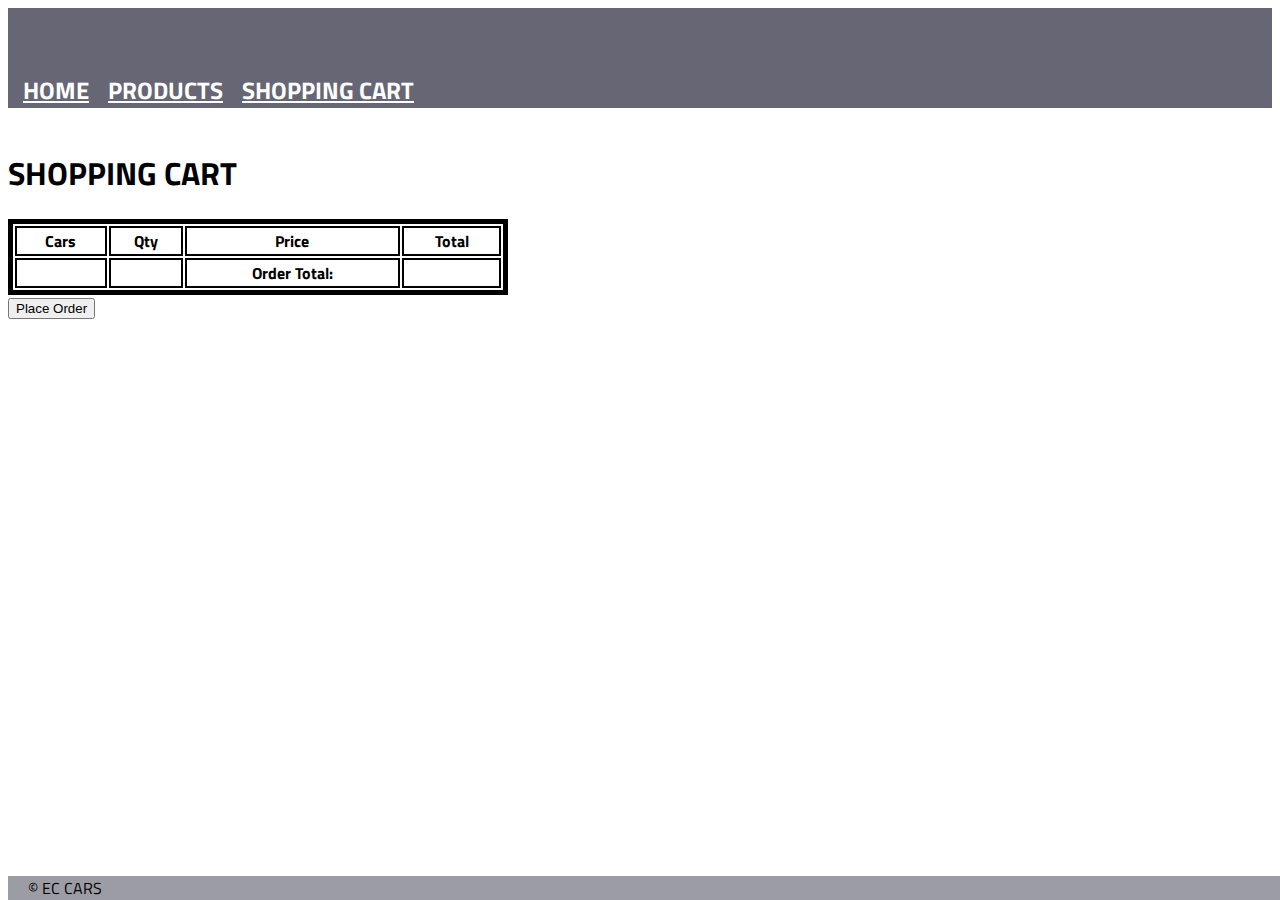
==== Shopping Cart/index.html @ a369d974 "added shopping cart" ====
<!DOCTYPE html>
<html lang="en">

<head>
    <meta charset="UTF-8">
    <meta name="viewport" content="width=device-width, initial-scale=1.0">
    <meta http-equiv="X-UA-Compatible" content="ie=edge">
    <link href="https://fonts.googleapis.com/css2?family=Titillium+Web:wght@300&display=swap" rel="stylesheet">
    <link rel="stylesheet" href="../common/main.css">
    <link rel="stylesheet" href="./shopping.css">
    <title>SHOPPING CART</title>
</head>

<body>
    <header>
        <div class="navigation">
            <nav>
                <a href="../index.html">HOME</a>
                <a href="../Products/products.html">PRODUCTS</a>
                <a href=>SHOPPING CART</a>
            </nav>
        </div>
    </header>
    <main>
        <h1>SHOPPING CART</h1>
        <div class="shopping-container">
            <table>
                <thead>
                    <tr>
                        <th>Cars</th>
                        <th>Qty</th>
                        <th>Price</th>
                        <th>Total</th>

                    </tr>

                </thead>
                <tbody></tbody>

                <tfoot>
                    <tr>
                        <th></th>
                        <th></th>
                        <th>Order Total:</th>
                        <th id="order-total"></th>

                    </tr>

                </tfoot>
                
            </table>
            <button>Place Order</button>
        </div>
        
            

        
    </main>
    <footer>
        <div class="copy gutter-right">&copy; EC CARS</div>
    </footer>

    <script type="module" src="../Products/products.js"></script>
</body>

</html>
---- common/main.css ----
body {
    /* https://coolors.co/generate and click export -> scss to get the colors to copy and paste below*/
    --color1: hsla(0, 0%, 0%, 1);
    --color2: hsla(240, 7%, 43%, 1);
    --color3: hsla(240, 5%, 63%, 1);
    --color4: hsla(240, 1%, 91%, 1);
    --color5: hsla(240, 1%, 96%, 1);

    
    --header-height: 100px;
    --shadow: 0px 10px 20px -12px rgba(0,0,0,0.45);
    --gutter: 30px;
    --footer-height: 25px;
    
    font-family: 'Titillium Web', sans-serif;
    background-color:white;
}
header{
    display: flex;
    height: var(--header-height);
    width: 100%;
    background-color: var(--color2);
   
       
}

.navigation{
    align-self: flex-end; 
   
}
a{
    font-weight: bold;
    color:white;
    font-size: 1.5rem;
    margin-left: 15px;
}

footer {
    display: flex;
    align-self: flex-start;
    background-color: var(--color3);
    box-shadow: var(--shadow);
    position: fixed;
    width: 100%;
    bottom: 0;
    padding-left: 20px;
}

h1{
    padding-top: 20px;
}
ol, ul {
    
	list-style: none;
}
---- Shopping Cart/shopping.css ----
table{
    width:500px;
    border:solid black 5px;
    
}

thead, th{
    border:solid black;
    border-width: 2px;
}
button{
    align-self: center;
}
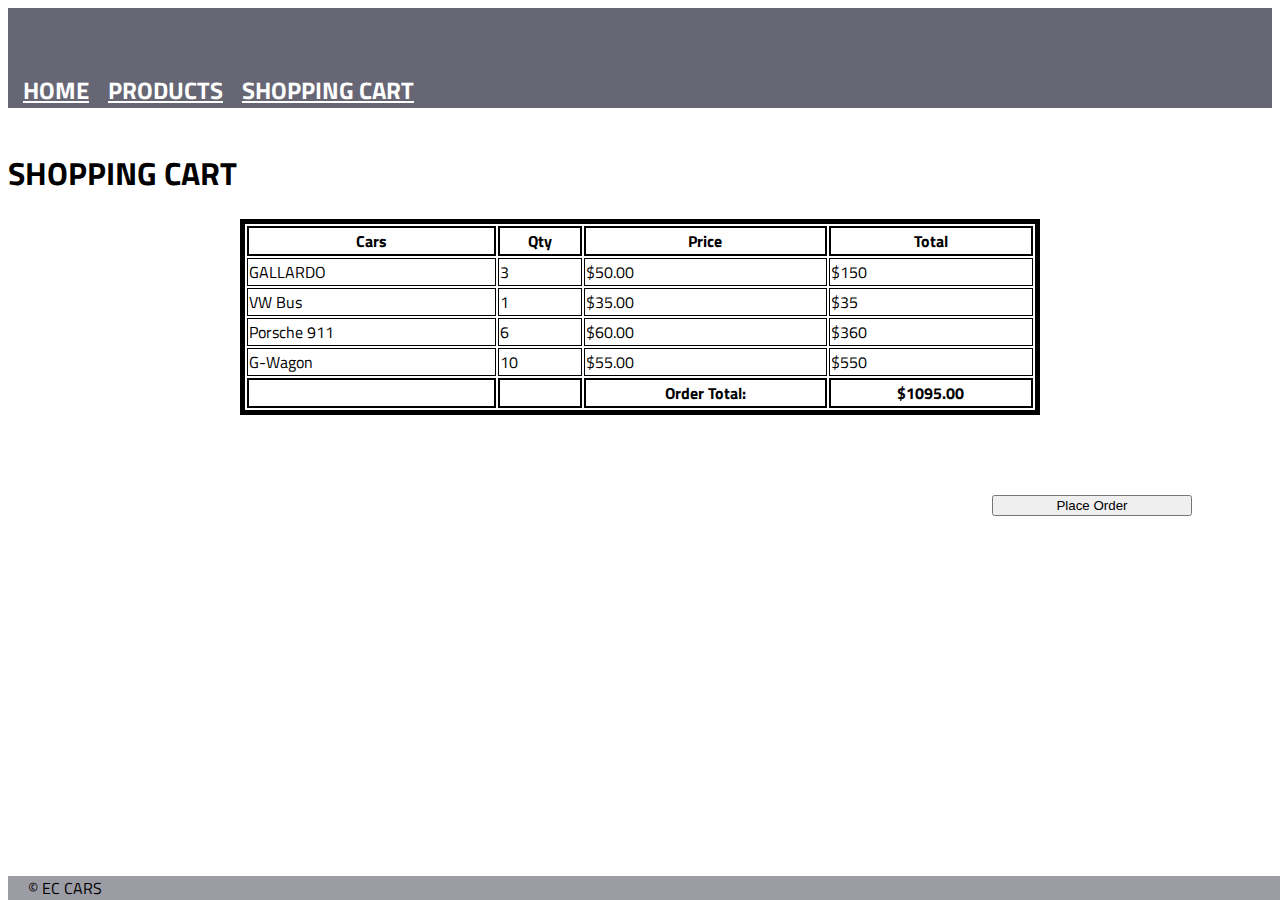
==== commit 34f214b6: "added cart items to cart" ====
--- a/Shopping Cart/index.html
+++ b/Shopping Cart/index.html
@@ -49,10 +49,12 @@
                 </tfoot>
                 
             </table>
+        </div>
+        <div class="button">
             <button>Place Order</button>
         </div>
         
-            
+        
 
         
     </main>
@@ -60,7 +62,7 @@
         <div class="copy gutter-right">&copy; EC CARS</div>
     </footer>
 
-    <script type="module" src="../Products/products.js"></script>
+    <script type="module" src="shopping-cart.js"></script>
 </body>
 
 </html>               --- a/Shopping Cart/shopping.css
+++ b/Shopping Cart/shopping.css
@@ -1,7 +1,9 @@
 
 table{
-    width:500px;
+    width:800px;
     border:solid black 5px;
+    justify-content: center;
+    align-items: center;
     
 }
 
@@ -9,6 +11,27 @@
     border:solid black;
     border-width: 2px;
 }
+
+.button{
+    display: flex;
+    align-self: flex-end;
+    flex-direction: row-reverse;
+    padding-top: 80px;
+    padding-right: 80px;
+}
 button{
-    align-self: center;
-}+    width: 200px;
+    
+}
+tbody{
+   border: solid 1px black;
+   
+    
+}
+td {
+    border: solid .5px;
+}
+.shopping-container{
+    display:grid;
+    justify-content: center;
+}
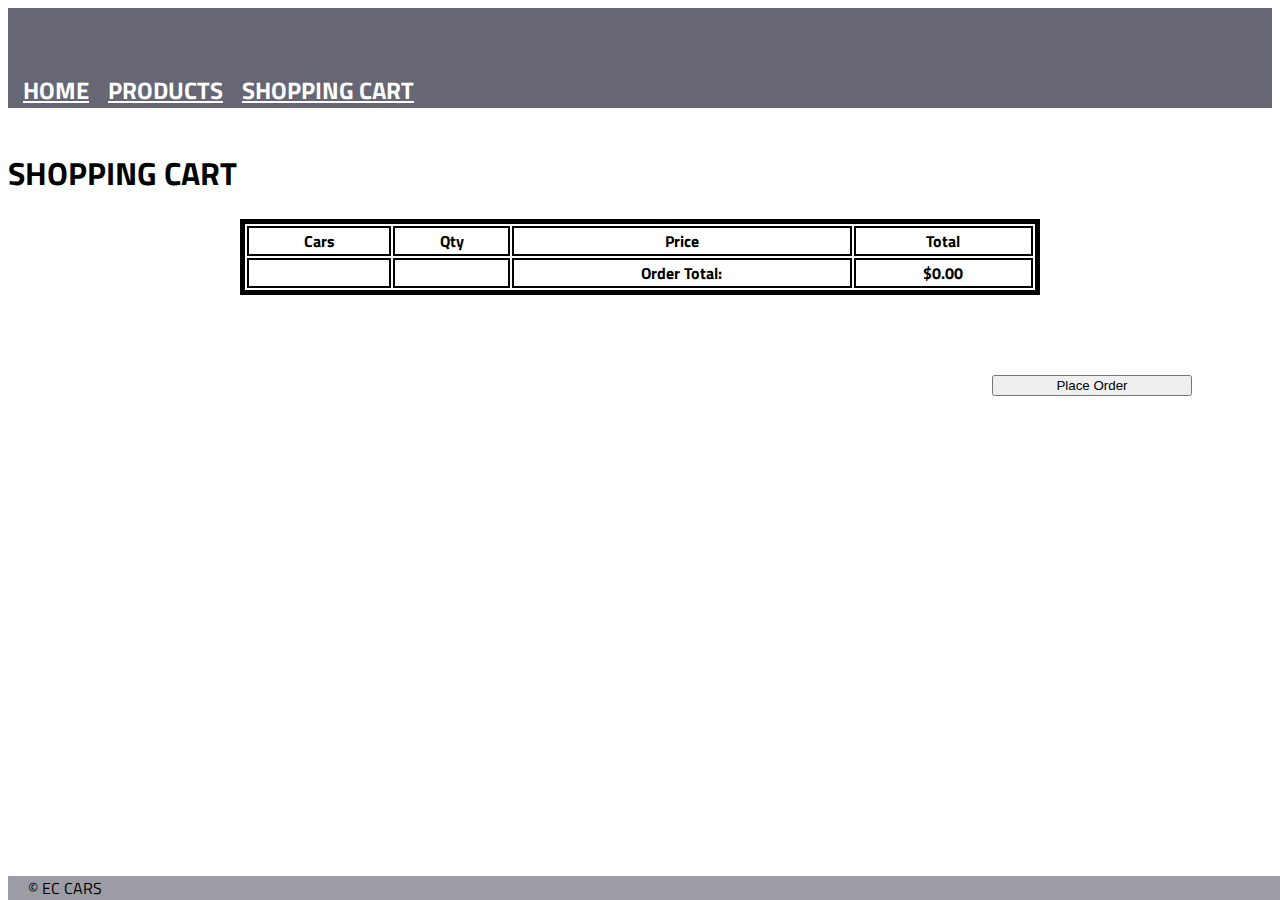
==== commit e20a0edb: "added local storage shopping cart" ====
--- a/Shopping Cart/index.html
+++ b/Shopping Cart/index.html
@@ -51,7 +51,7 @@
             </table>
         </div>
         <div class="button">
-            <button>Place Order</button>
+            <button id='place-order'>Place Order</button>
         </div>
         
         
